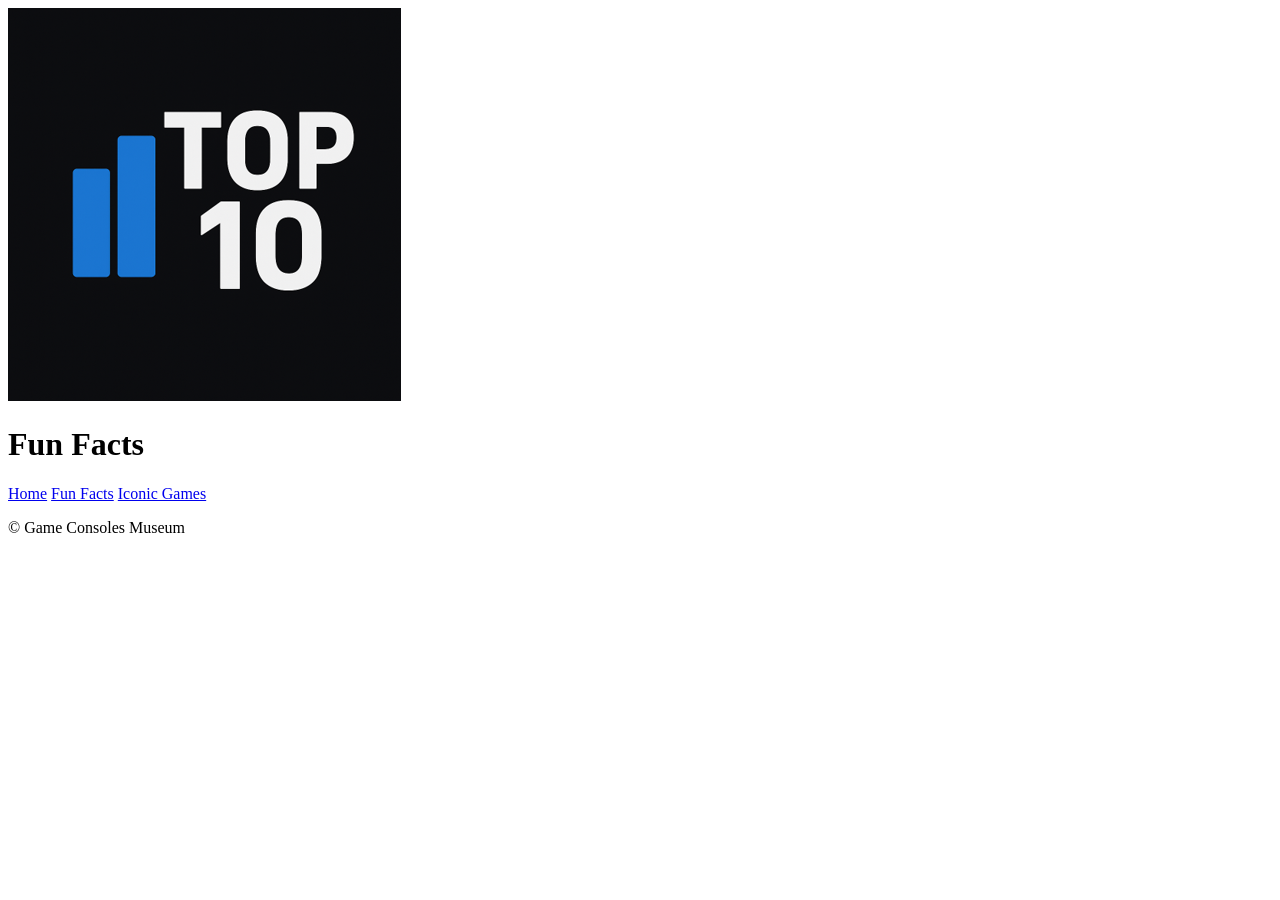
==== fun_facts/index.html @ b4cba69d "Updating logo links for all html pages" ====
<!DOCTYPE html>

<html>

    <head>
        <meta charset="utf-8">
        <meta http-equiv="X-UA-Compatible" content="IE=edge">
        <title></title>
        <meta name="description" content="">
        <meta name="viewport" content="width=device-width, initial-scale=1">
        <link rel="stylesheet" href="../styles/styles.css">
    </head>

    <body>
        <content>

            <header>
                <a id="logo_container" href="../../wdd130-kearl/index.html">
                    <img id="logo" src="../images/logo.png">
                </a>
                <h1>Fun Facts</h1>
                <nav>
                    <a class="nav_link" href="../../wdd130-kearl/index.html">Home</a>
                    <a class="nav_link" href="../../wdd130-kearl/fun_facts/index.html">Fun Facts</a>
                    <a class="nav_link" href="../../wdd130-kearl/iconic_games/index.html">Iconic Games</a>
                </nav>
            </header>

            <main>

                <section class="fact_card">

                </section>

            </main>

            <footer>
                <p>&copy; Game Consoles Museum</p>
            </footer>

        </content>
        
        <!-- <script src="" async defer></script> -->
    </body>

</html>
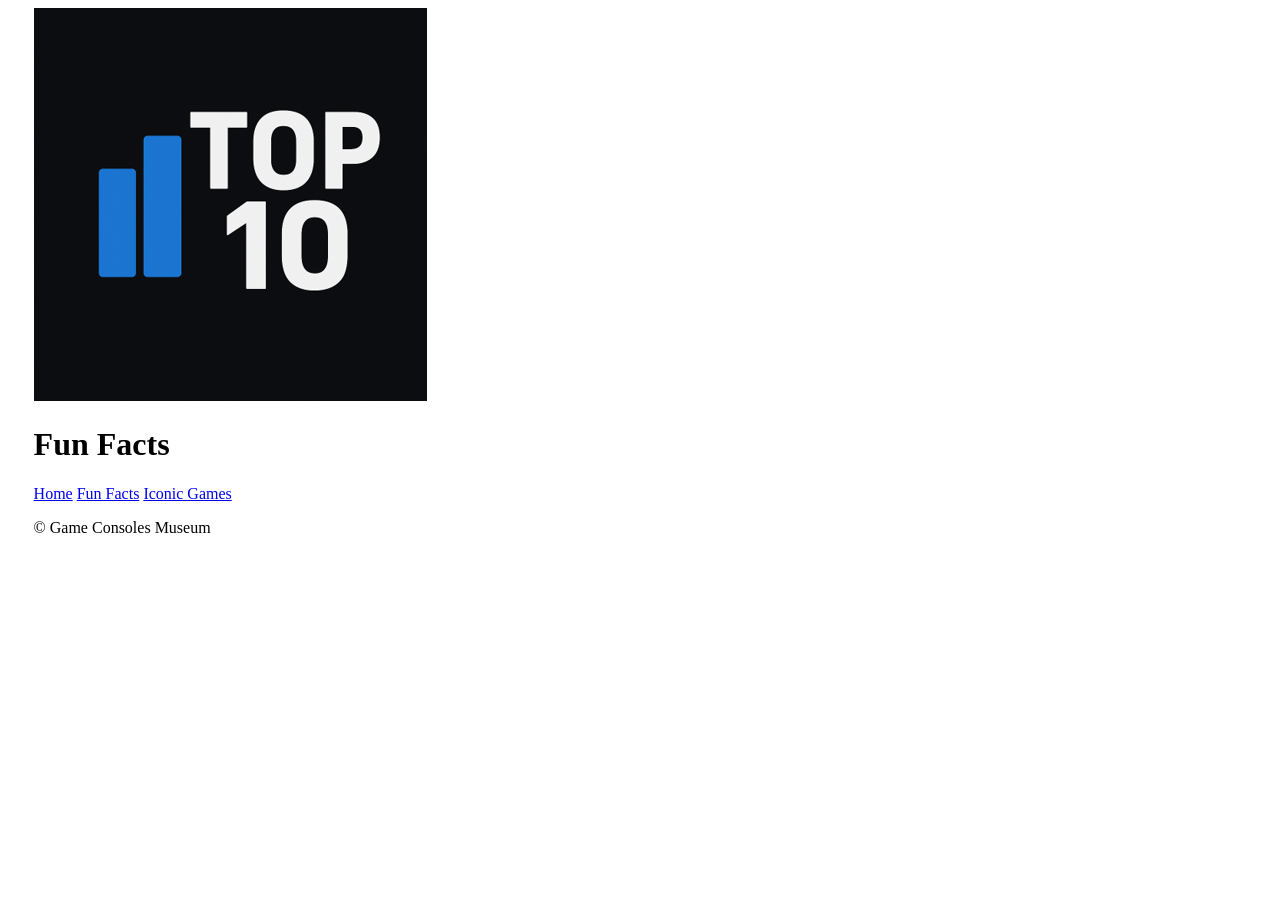
==== commit 09bf8f28: "starting css by adding body_content id" ====
--- a/fun_facts/index.html
+++ b/fun_facts/index.html
@@ -8,11 +8,12 @@
         <title></title>
         <meta name="description" content="">
         <meta name="viewport" content="width=device-width, initial-scale=1">
-        <link rel="stylesheet" href="../styles/styles.css">
+        <link rel="stylesheet" href="../styles/general.css">
+        <link rel="stylesheet" href="../styles/fun_facts.css">
     </head>
 
     <body>
-        <content>
+        <content id="body_content">
 
             <header>
                 <a id="logo_container" href="../../wdd130-kearl/index.html">
@@ -43,4 +44,4 @@
         <!-- <script src="" async defer></script> -->
     </body>
 
-</html>+</html>
--- a/styles/general.css
+++ b/styles/general.css
@@ -0,0 +1,22 @@
+/* Color Palette
+
+Primary: #1E90FF
+Secondary: #2A2F36
+Accent 1: #64E8FF
+Accent 2: #FFD166
+
+Heading Font: Orbitron
+Paragraph Font: Inter*/
+
+
+body {
+    padding: 0 2% 0 2%;
+}
+
+header {
+
+}
+
+footer {
+
+}
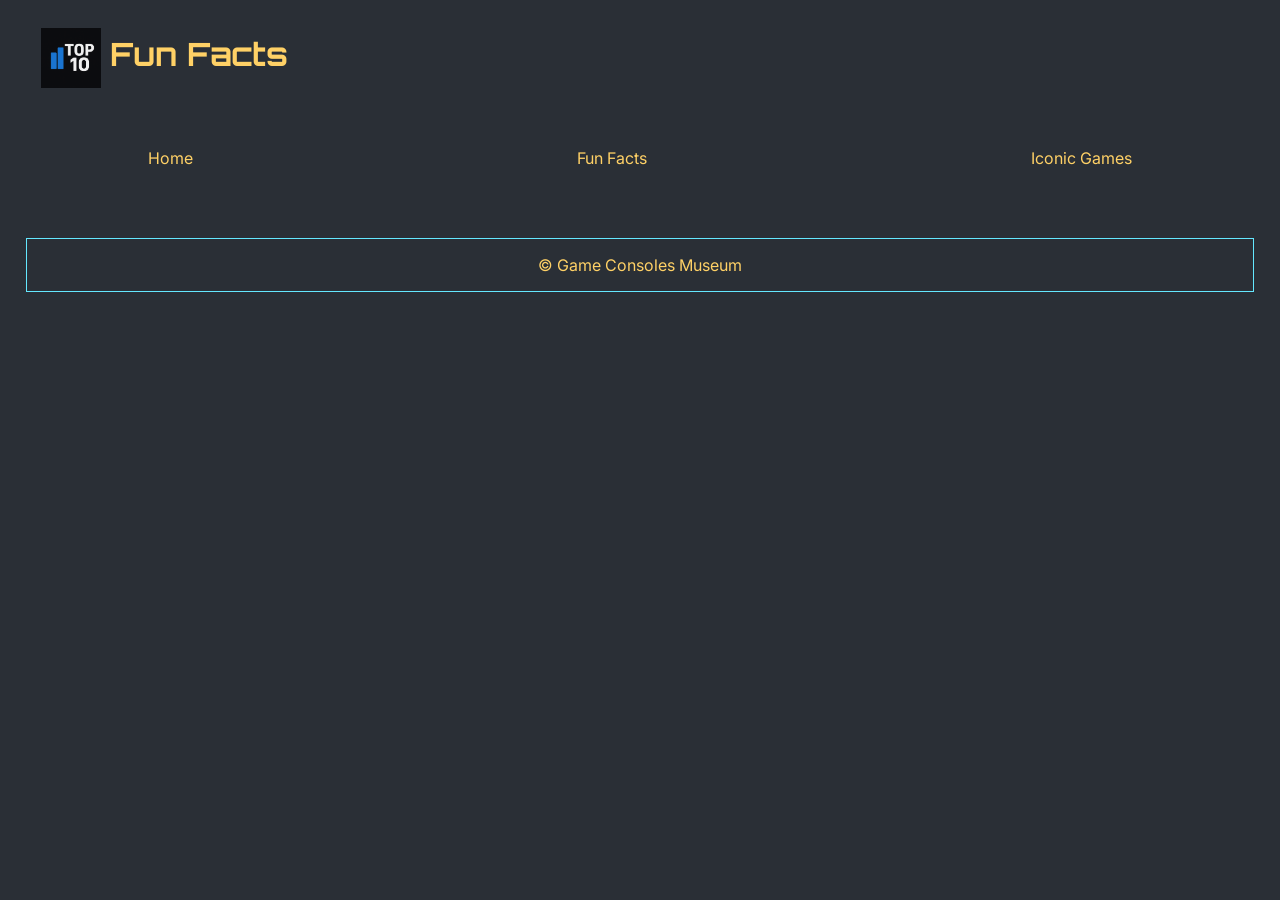
==== commit cc1f1e85: "Setup general.css and correct some info on home page" ====
--- a/fun_facts/index.html
+++ b/fun_facts/index.html
@@ -13,7 +13,7 @@
     </head>
 
     <body>
-        <content id="body_content">
+        <div id="content">
 
             <header>
                 <a id="logo_container" href="../../wdd130-kearl/index.html">
@@ -39,7 +39,7 @@
                 <p>&copy; Game Consoles Museum</p>
             </footer>
 
-        </content>
+        </div>
         
         <!-- <script src="" async defer></script> -->
     </body>
--- a/styles/general.css
+++ b/styles/general.css
@@ -8,15 +8,93 @@
 Heading Font: Orbitron
 Paragraph Font: Inter*/
 
+@import url('https://fonts.googleapis.com/css2?family=Inter:ital,opsz,wght@0,14..32,100..900;1,14..32,100..900&family=Orbitron:wght@400..900&display=swap');
+
 
 body {
-    padding: 0 2% 0 2%;
+    margin: 0;
+    padding: 0;
+    width: 100%;
+    height: 100%;
+    background-color: #2A2F36;
+}
+
+#content {
+    margin: 0 auto;
+    padding: 1% 2% 1% 2%;
+    max-width: 1600px;
+    font-family: Inter;
+    text-decoration: none;
+    color: #FFD166;
+}
+
+h1, h2, h3 {
+    font-family: Orbitron;
 }
 
 header {
+    margin: 0 0 5% 0;
+    display: grid;
+    grid-template-columns: 0.05fr 0.95fr;
+    column-gap: 2%;
+    row-gap: 10%;
+}
 
+#logo_container {
+    grid-column: 1/2;
+    grid-row: 1/2;
+    align-self: center;
+    margin: 25%;
+    width: 100%;
+}
+
+#logo {
+    width: 100%;
+}
+
+#title {
+    grid-column: 2/3;
+    grid-row: 1/2;
+    align-self: center;
+    margin: 1%;
+    width: max-content;
+    height: max-content;
+}
+
+header nav {
+    grid-column: 1/3;
+    grid-row: 2/3;
+    display: flex;
+    justify-content: space-between;
+}
+
+.nav_link {
+    margin: 2% 10% 2% 10%;
+    text-decoration: none;
+    color: #FFD166;
+}
+
+.nav_link:hover {
+    color: #64E8FF;
+}
+
+#header_title_background, #header_nav_background {
+    z-index: -1;
+    border: 1px solid #64E8FF;
+}
+
+#header_title_background {
+    grid-column: 1/3;
+    grid-row: 1/2;
+}
+
+#header_nav_background {
+    grid-column: 1/3;
+    grid-row: 2/3;
 }
 
 footer {
-
+    margin: 5% 0 0 0;
+    text-align: center;
+    border: 1px solid #64E8FF
 }
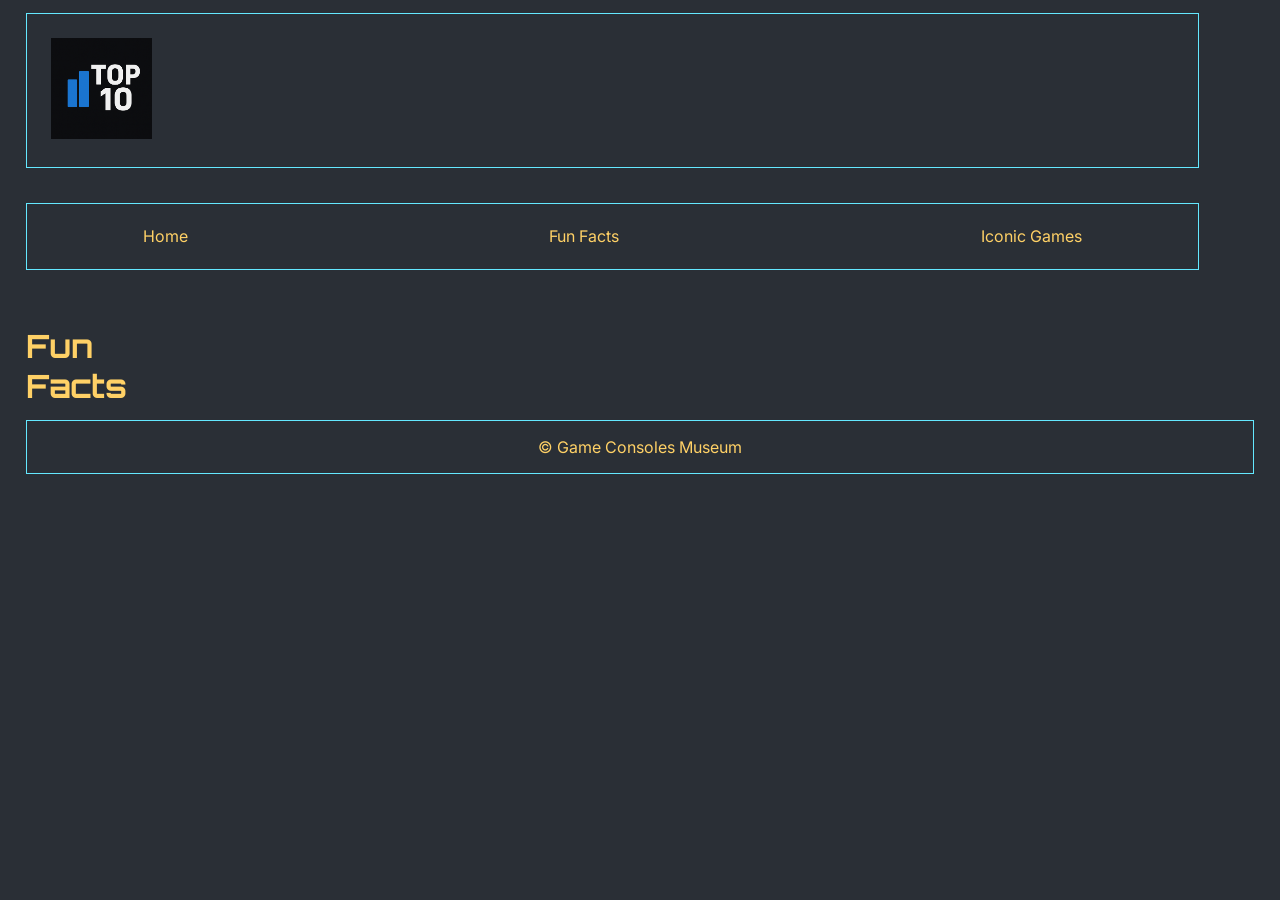
==== commit a49cd7eb: "Updated head to include logo and title in every page" ====
--- a/fun_facts/index.html
+++ b/fun_facts/index.html
@@ -5,9 +5,10 @@
     <head>
         <meta charset="utf-8">
         <meta http-equiv="X-UA-Compatible" content="IE=edge">
-        <title></title>
+        <title>Top 10 Best Selling Consoles Ranking | Fun Facts</title>
         <meta name="description" content="">
         <meta name="viewport" content="width=device-width, initial-scale=1">
+        <link rel="icon" type="image/png" href="images/logo.png">
         <link rel="stylesheet" href="../styles/general.css">
         <link rel="stylesheet" href="../styles/fun_facts.css">
     </head>
@@ -25,6 +26,8 @@
                     <a class="nav_link" href="../../wdd130-kearl/fun_facts/index.html">Fun Facts</a>
                     <a class="nav_link" href="../../wdd130-kearl/iconic_games/index.html">Iconic Games</a>
                 </nav>
+                <div id="header_title_background"></div>
+                <div id="header_nav_background"></div>
             </header>
 
             <main>
--- a/styles/general.css
+++ b/styles/general.css
@@ -78,9 +78,13 @@
     color: #64E8FF;
 }
 
+#header_title_background, #header_nav_background, footer {
+    /* background-color: #1E90FF; */
+    border: 1px solid #64E8FF;
+}
+
 #header_title_background, #header_nav_background {
     z-index: -1;
-    border: 1px solid #64E8FF;
 }
 
 #header_title_background {
@@ -96,5 +100,4 @@
 footer {
     margin: 5% 0 0 0;
     text-align: center;
-    border: 1px solid #64E8FF
 }
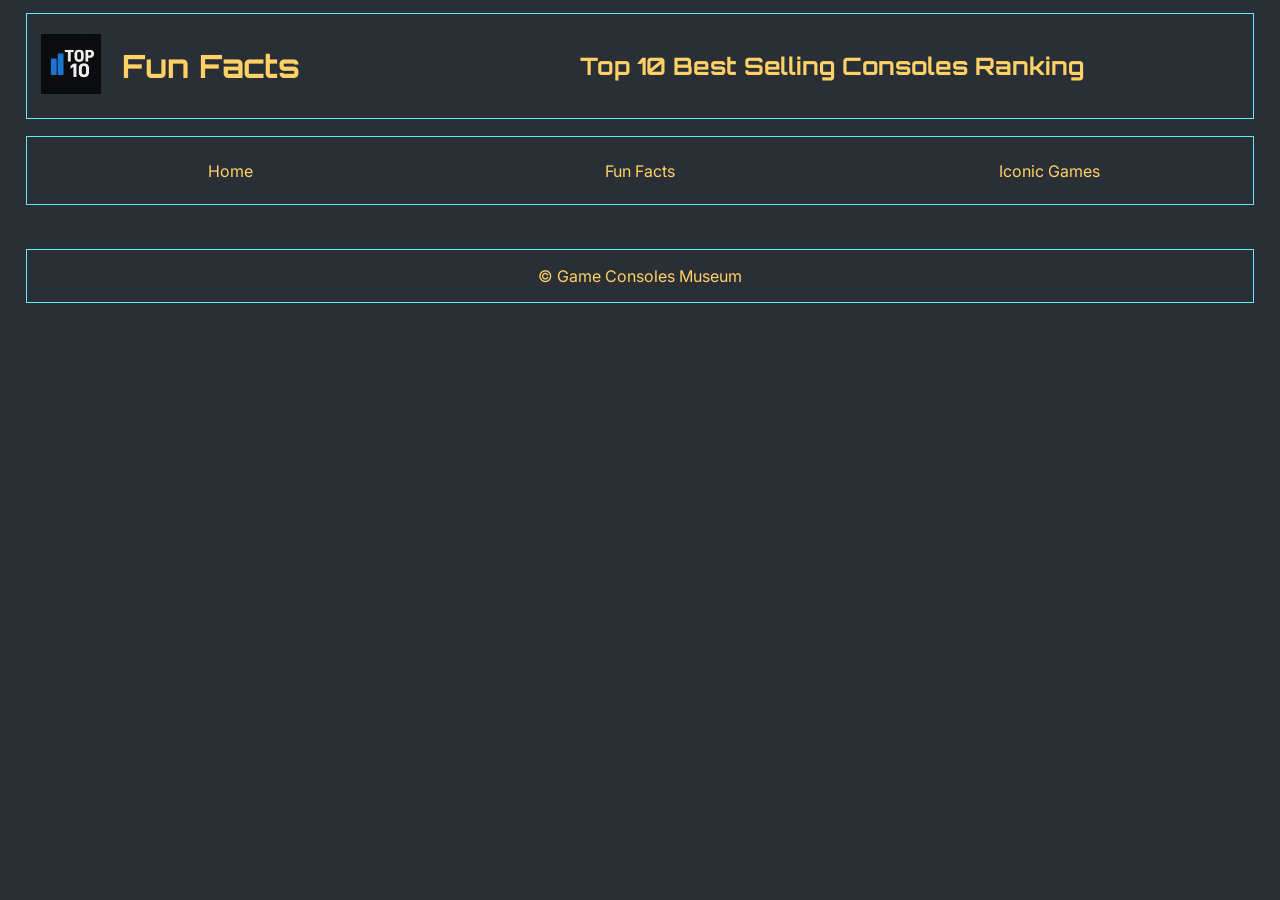
==== commit 12dc6a8e: "Updated title of each page" ====
--- a/fun_facts/index.html
+++ b/fun_facts/index.html
@@ -10,7 +10,7 @@
         <meta name="viewport" content="width=device-width, initial-scale=1">
         <link rel="icon" type="image/png" href="images/logo.png">
         <link rel="stylesheet" href="../styles/general.css">
-        <link rel="stylesheet" href="../styles/fun_facts.css">
+        <link rel="stylesheet" href="styles/fun_facts.css">
     </head>
 
     <body>
@@ -20,7 +20,7 @@
                 <a id="logo_container" href="../../wdd130-kearl/index.html">
                     <img id="logo" src="../images/logo.png">
                 </a>
-                <h1>Fun Facts</h1>
+                <div id="title"><h1 id="page_name">Fun Facts</h1><h2 id="site_name">Top 10 Best Selling Consoles Ranking</h2></div>
                 <nav>
                     <a class="nav_link" href="../../wdd130-kearl/index.html">Home</a>
                     <a class="nav_link" href="../../wdd130-kearl/fun_facts/index.html">Fun Facts</a>
--- a/styles/general.css
+++ b/styles/general.css
@@ -57,19 +57,38 @@
     grid-row: 1/2;
     align-self: center;
     margin: 1%;
-    width: max-content;
+    width: 100%;
     height: max-content;
+    display: grid;
+    grid-template-columns: 230px;
+    column-gap: 4%;
+}
+
+#title * {
+    align-self: center;
+    grid-row: 1/2;
+    white-space: nowrap;
+}
+
+#page_name {
+    justify-self: left;
+}
+
+#site_name {
+    justify-self: center;
 }
 
 header nav {
     grid-column: 1/3;
     grid-row: 2/3;
-    display: flex;
-    justify-content: space-between;
+    display: grid;
+    grid-template-columns: 1fr 1fr 1fr;
 }
 
 .nav_link {
-    margin: 2% 10% 2% 10%;
+    justify-self: center;
+    margin: 6%;
+    width: max-content;
     text-decoration: none;
     color: #FFD166;
 }
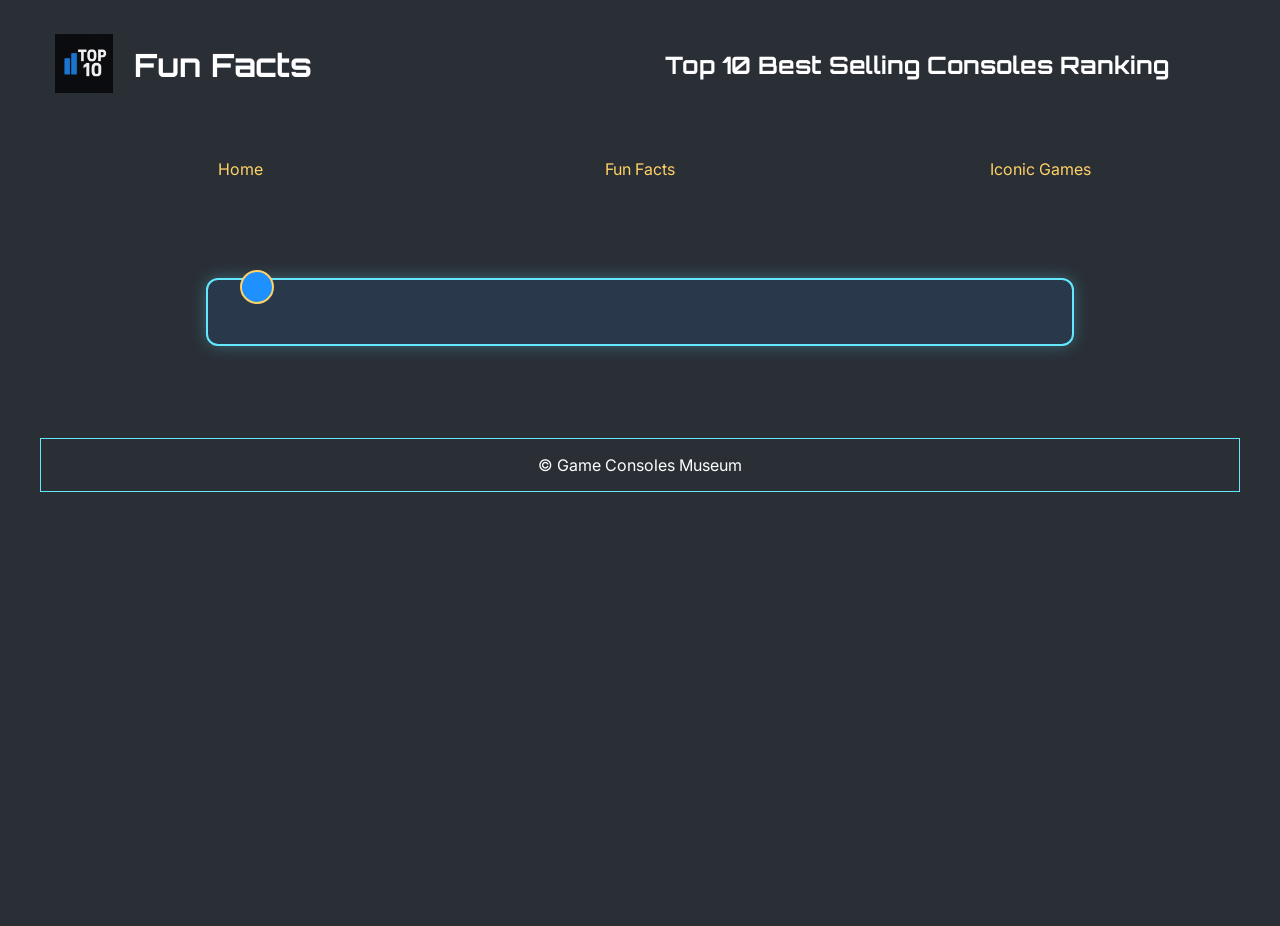
==== commit 5874af45: "Updating the title in the pages" ====
--- a/fun_facts/index.html
+++ b/fun_facts/index.html
@@ -5,7 +5,7 @@
     <head>
         <meta charset="utf-8">
         <meta http-equiv="X-UA-Compatible" content="IE=edge">
-        <title>Top 10 Best Selling Consoles Ranking | Fun Facts</title>
+        <title>Fun Facts | Top 10 Best Selling Consoles Ranking</title>
         <meta name="description" content="">
         <meta name="viewport" content="width=device-width, initial-scale=1">
         <link rel="icon" type="image/png" href="images/logo.png">
--- a/styles/general.css
+++ b/styles/general.css
@@ -57,25 +57,17 @@
     grid-row: 1/2;
     align-self: center;
     margin: 1%;
-    width: 100%;
+    width: 95%;
     height: max-content;
     display: grid;
-    grid-template-columns: 230px;
-    column-gap: 4%;
+    grid-template-columns: 1fr 1fr;
 }
 
-#title * {
+#page_name, #site_name {
+    justify-self: flex-start;
     align-self: center;
     grid-row: 1/2;
     white-space: nowrap;
-}
-
-#page_name {
-    justify-self: left;
-}
-
-#site_name {
-    justify-self: center;
 }
 
 header nav {
@@ -119,4 +111,4 @@
 footer {
     margin: 5% 0 0 0;
     text-align: center;
-}+}
--- a/fun_facts/styles/fun_facts.css
+++ b/fun_facts/styles/fun_facts.css
@@ -0,0 +1,88 @@
+@import url('https://fonts.googleapis.com/css2?family=Orbitron:wght@400;600;700&family=Inter:wght@300;400;500&display=swap');
+
+#content {
+    max-width: 1200px;
+    margin: 0 auto;
+    font-family: 'Inter', sans-serif;
+    color: #fff;
+    background-color: #2A2F36;
+    min-height: 100vh;
+}
+
+main {
+    padding: 2rem 1rem;
+    display: flex;
+    flex-direction: column;
+    gap: 2rem;
+    align-items: center;
+}
+
+.fact_card {
+    width: 100%;
+    max-width: 800px;
+    background-color: rgba(30, 144, 255, 0.1);
+    border: 2px solid #64E8FF;
+    border-radius: 12px;
+    padding: 2rem;
+    position: relative;
+    box-shadow: 0 0 15px rgba(100, 232, 255, 0.3);
+    transition: all 0.3s ease;
+}
+
+.fact_card:hover {
+    transform: translateY(-5px);
+    box-shadow: 0 0 20px rgba(100, 232, 255, 0.5);
+    border-color: #FFD166;
+}
+
+.fact_card h2 {
+    font-family: 'Orbitron', sans-serif;
+    color: #FFD166;
+    font-size: 1.8rem;
+    margin-bottom: 1rem;
+    border-bottom: 1px solid #1E90FF;
+    padding-bottom: 0.5rem;
+}
+
+.fact_card p {
+    font-size: 1.1rem;
+    line-height: 1.6;
+    color: #fff;
+    margin: 0.8rem 0;
+}
+
+.fact_card::before {
+    content: attr(data-fact-num);
+    position: absolute;
+    top: -10px;
+    left: 2rem;
+    width: 30px;
+    height: 30px;
+    background-color: #1E90FF;
+    color: #2A2F36;
+    font-family: 'Orbitron', sans-serif;
+    font-weight: 700;
+    border-radius: 50%;
+    display: flex;
+    align-items: center;
+    justify-content: center;
+    border: 2px solid #FFD166;
+}
+
+@media screen and (max-width: 768px) {
+    main {
+        padding: 1.5rem 0.8rem;
+    }
+
+    .fact_card {
+        padding: 1.5rem;
+    }
+
+    .fact_card h2 {
+        font-size: 1.5rem;
+    }
+
+    .fact_card p {
+        font-size: 1rem;
+    }
+}
